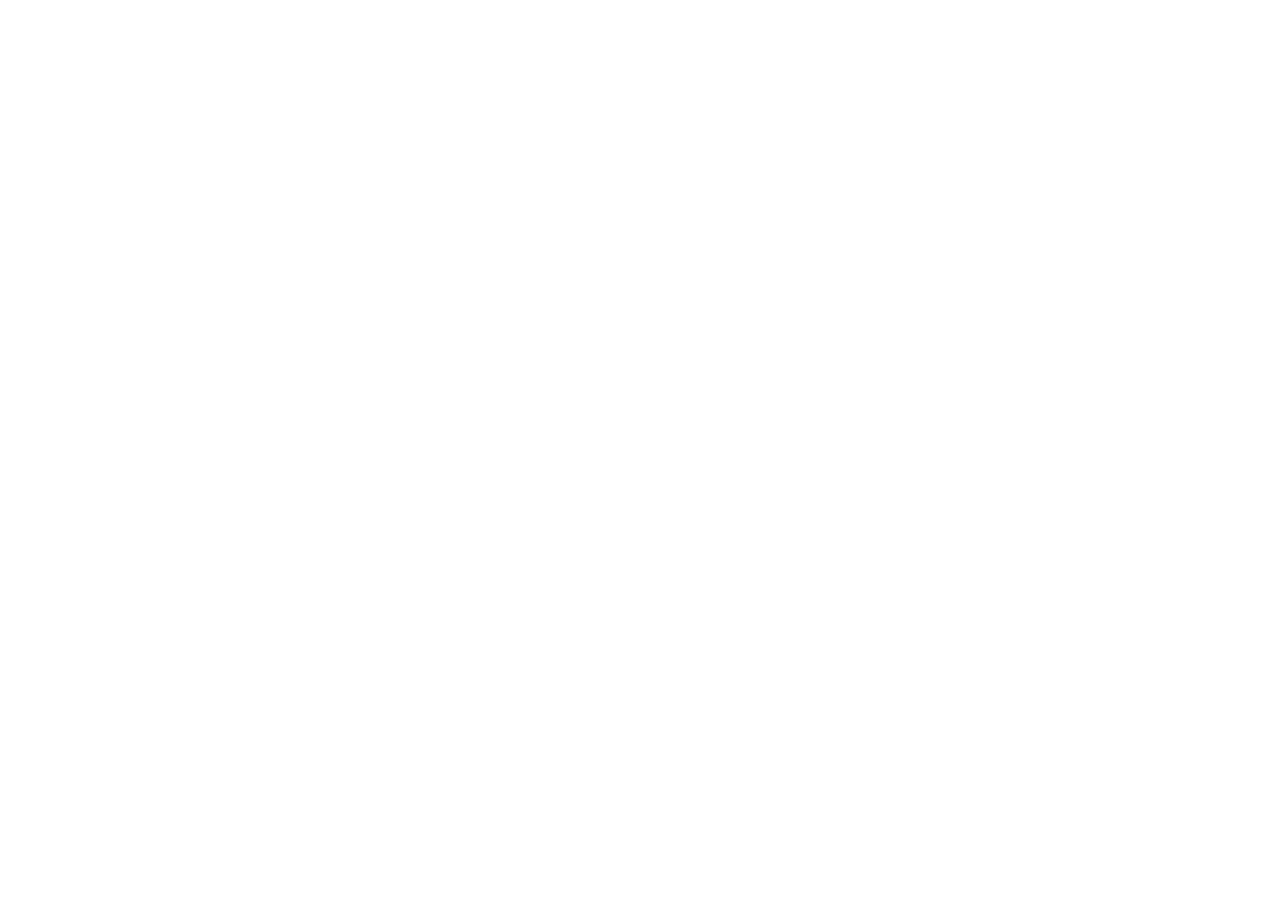
==== AppleLanding/index.html @ 0c950baa "react websites" ====
<!doctype html>
<html lang="en">
  <head>
    <meta charset="UTF-8" />
    <link rel="icon" type="image/svg+xml" href="/vite.svg" />
    <meta name="viewport" content="width=device-width, initial-scale=1.0" />
    <title>Apple</title>
    <link
    href="https://cdn.jsdelivr.net/npm/remixicon@4.3.0/fonts/remixicon.css"
    rel="stylesheet"
/>
    <script type="module" crossorigin src="/assets/index-DI3Qbll0.js"></script>
    <link rel="stylesheet" crossorigin href="/assets/index-COiNyqGu.css">
  </head>
  <body>
    <div id="root"></div>
  </body>
</html>
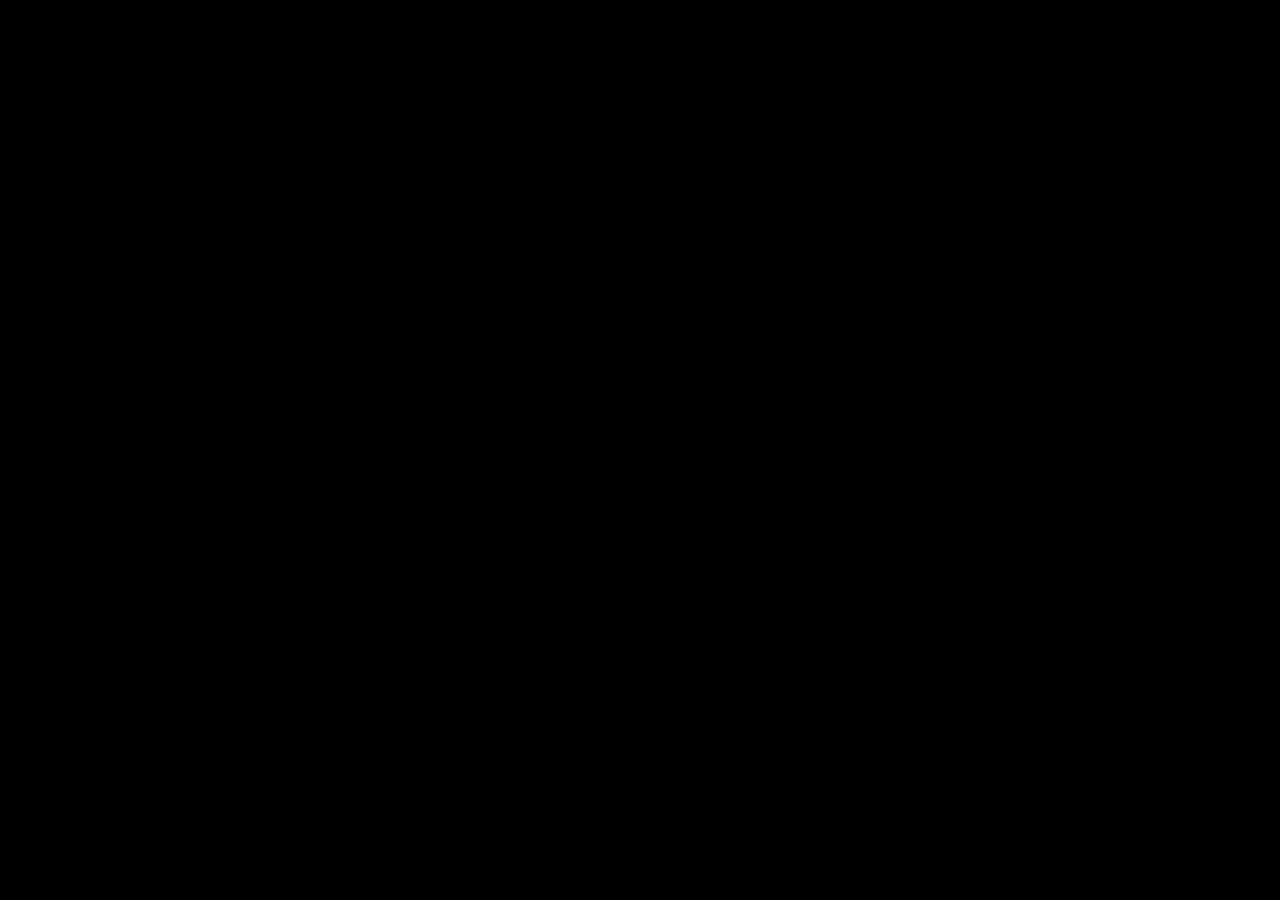
==== commit 1487ab81: "link fix apple" ====
--- a/AppleLanding/index.html
+++ b/AppleLanding/index.html
@@ -2,15 +2,15 @@
 <html lang="en">
   <head>
     <meta charset="UTF-8" />
-    <link rel="icon" type="image/svg+xml" href="/vite.svg" />
+    <link rel="icon" type="image/svg+xml" href="vite.svg" />
     <meta name="viewport" content="width=device-width, initial-scale=1.0" />
     <title>Apple</title>
     <link
     href="https://cdn.jsdelivr.net/npm/remixicon@4.3.0/fonts/remixicon.css"
     rel="stylesheet"
 />
-    <script type="module" crossorigin src="/assets/index-DI3Qbll0.js"></script>
-    <link rel="stylesheet" crossorigin href="/assets/index-COiNyqGu.css">
+    <script type="module" crossorigin src="assets/index-DI3Qbll0.js"></script>
+    <link rel="stylesheet" crossorigin href="assets/index-COiNyqGu.css">
   </head>
   <body>
     <div id="root"></div>
--- a/AppleLanding/assets/index-COiNyqGu.css
+++ b/AppleLanding/assets/index-COiNyqGu.css
@@ -0,0 +1 @@
+html,body{width:100%;height:100%}#root{width:100%;height:100%;background-color:#000}.masked{position:relative;background:url(https://i.pinimg.com/564x/d9/54/87/d95487ffab31b9722b12eaf0e5709494.jpg) no-repeat center center;-webkit-background-clip:text;color:transparent;background-size:cover}.masked:before{content:"MacBook Pro.";position:absolute;top:0;left:0;width:100%;height:100%;background:url(https://i.pinimg.com/564x/d9/54/87/d95487ffab31b9722b12eaf0e5709494.jpg) no-repeat center center;-webkit-background-clip:text;background-clip:text;color:transparent;background-size:cover;filter:blur(40px);opacity:.8}.masked:after{content:"MacBook Pro.";position:absolute;top:0;left:0;width:100%;height:100%;background:url(https://i.pinimg.com/564x/d9/54/87/d95487ffab31b9722b12eaf0e5709494.jpg) no-repeat center center;-webkit-background-clip:text;background-clip:text;color:transparent;background-size:cover;filter:blur(20px);opacity:.8}.line{border-bottom:1px solid #333}*,:before,:after{box-sizing:border-box;border-width:0;border-style:solid;border-color:#e5e7eb}:before,:after{--tw-content: ""}html,:host{line-height:1.5;-webkit-text-size-adjust:100%;-moz-tab-size:4;-o-tab-size:4;tab-size:4;font-family:ui-sans-serif,system-ui,sans-serif,"Apple Color Emoji","Segoe UI Emoji",Segoe UI Symbol,"Noto Color Emoji";font-feature-settings:normal;font-variation-settings:normal;-webkit-tap-highlight-color:transparent}body{margin:0;line-height:inherit}hr{height:0;color:inherit;border-top-width:1px}abbr:where([title]){-webkit-text-decoration:underline dotted;text-decoration:underline dotted}h1,h2,h3,h4,h5,h6{font-size:inherit;font-weight:inherit}a{color:inherit;text-decoration:inherit}b,strong{font-weight:bolder}code,kbd,samp,pre{font-family:ui-monospace,SFMono-Regular,Menlo,Monaco,Consolas,Liberation Mono,Courier New,monospace;font-feature-settings:normal;font-variation-settings:normal;font-size:1em}small{font-size:80%}sub,sup{font-size:75%;line-height:0;position:relative;vertical-align:baseline}sub{bottom:-.25em}sup{top:-.5em}table{text-indent:0;border-color:inherit;border-collapse:collapse}button,input,optgroup,select,textarea{font-family:inherit;font-feature-settings:inherit;font-variation-settings:inherit;font-size:100%;font-weight:inherit;line-height:inherit;letter-spacing:inherit;color:inherit;margin:0;padding:0}button,select{text-transform:none}button,input:where([type=button]),input:where([type=reset]),input:where([type=submit]){-webkit-appearance:button;background-color:transparent;background-image:none}:-moz-focusring{outline:auto}:-moz-ui-invalid{box-shadow:none}progress{vertical-align:baseline}::-webkit-inner-spin-button,::-webkit-outer-spin-button{height:auto}[type=search]{-webkit-appearance:textfield;outline-offset:-2px}::-webkit-search-decoration{-webkit-appearance:none}::-webkit-file-upload-button{-webkit-appearance:button;font:inherit}summary{display:list-item}blockquote,dl,dd,h1,h2,h3,h4,h5,h6,hr,figure,p,pre{margin:0}fieldset{margin:0;padding:0}legend{padding:0}ol,ul,menu{list-style:none;margin:0;padding:0}dialog{padding:0}textarea{resize:vertical}input::-moz-placeholder,textarea::-moz-placeholder{opacity:1;color:#9ca3af}input::placeholder,textarea::placeholder{opacity:1;color:#9ca3af}button,[role=button]{cursor:pointer}:disabled{cursor:default}img,svg,video,canvas,audio,iframe,embed,object{display:block;vertical-align:middle}img,video{max-width:100%;height:auto}[hidden]{display:none}*,:before,:after{--tw-border-spacing-x: 0;--tw-border-spacing-y: 0;--tw-translate-x: 0;--tw-translate-y: 0;--tw-rotate: 0;--tw-skew-x: 0;--tw-skew-y: 0;--tw-scale-x: 1;--tw-scale-y: 1;--tw-pan-x: ;--tw-pan-y: ;--tw-pinch-zoom: ;--tw-scroll-snap-strictness: proximity;--tw-gradient-from-position: ;--tw-gradient-via-position: ;--tw-gradient-to-position: ;--tw-ordinal: ;--tw-slashed-zero: ;--tw-numeric-figure: ;--tw-numeric-spacing: ;--tw-numeric-fraction: ;--tw-ring-inset: ;--tw-ring-offset-width: 0px;--tw-ring-offset-color: #fff;--tw-ring-color: rgb(59 130 246 / .5);--tw-ring-offset-shadow: 0 0 #0000;--tw-ring-shadow: 0 0 #0000;--tw-shadow: 0 0 #0000;--tw-shadow-colored: 0 0 #0000;--tw-blur: ;--tw-brightness: ;--tw-contrast: ;--tw-grayscale: ;--tw-hue-rotate: ;--tw-invert: ;--tw-saturate: ;--tw-sepia: ;--tw-drop-shadow: ;--tw-backdrop-blur: ;--tw-backdrop-brightness: ;--tw-backdrop-contrast: ;--tw-backdrop-grayscale: ;--tw-backdrop-hue-rotate: ;--tw-backdrop-invert: ;--tw-backdrop-opacity: ;--tw-backdrop-saturate: ;--tw-backdrop-sepia: ;--tw-contain-size: ;--tw-contain-layout: ;--tw-contain-paint: ;--tw-contain-style: }::backdrop{--tw-border-spacing-x: 0;--tw-border-spacing-y: 0;--tw-translate-x: 0;--tw-translate-y: 0;--tw-rotate: 0;--tw-skew-x: 0;--tw-skew-y: 0;--tw-scale-x: 1;--tw-scale-y: 1;--tw-pan-x: ;--tw-pan-y: ;--tw-pinch-zoom: ;--tw-scroll-snap-strictness: proximity;--tw-gradient-from-position: ;--tw-gradient-via-position: ;--tw-gradient-to-position: ;--tw-ordinal: ;--tw-slashed-zero: ;--tw-numeric-figure: ;--tw-numeric-spacing: ;--tw-numeric-fraction: ;--tw-ring-inset: ;--tw-ring-offset-width: 0px;--tw-ring-offset-color: #fff;--tw-ring-color: rgb(59 130 246 / .5);--tw-ring-offset-shadow: 0 0 #0000;--tw-ring-shadow: 0 0 #0000;--tw-shadow: 0 0 #0000;--tw-shadow-colored: 0 0 #0000;--tw-blur: ;--tw-brightness: ;--tw-contrast: ;--tw-grayscale: ;--tw-hue-rotate: ;--tw-invert: ;--tw-saturate: ;--tw-sepia: ;--tw-drop-shadow: ;--tw-backdrop-blur: ;--tw-backdrop-brightness: ;--tw-backdrop-contrast: ;--tw-backdrop-grayscale: ;--tw-backdrop-hue-rotate: ;--tw-backdrop-invert: ;--tw-backdrop-opacity: ;--tw-backdrop-saturate: ;--tw-backdrop-sepia: ;--tw-contain-size: ;--tw-contain-layout: ;--tw-contain-paint: ;--tw-contain-style: }.absolute{position:absolute}.left-1\/2{left:50%}.top-0{top:0}.top-40{top:10rem}.flex{display:flex}.h-screen{height:100vh}.w-3\/4{width:75%}.w-full{width:100%}.-translate-x-1\/2{--tw-translate-x: -50%;transform:translate(var(--tw-translate-x),var(--tw-translate-y)) rotate(var(--tw-rotate)) skew(var(--tw-skew-x)) skewY(var(--tw-skew-y)) scaleX(var(--tw-scale-x)) scaleY(var(--tw-scale-y))}.flex-col{flex-direction:column}.items-center{align-items:center}.gap-10{gap:2.5rem}.pb-3{padding-bottom:.75rem}.pt-10{padding-top:2.5rem}.text-center{text-align:center}.font-\[\"Helvetica_Now_Display\"\]{font-family:Helvetica Now Display}.text-7xl{font-size:4.5rem;line-height:1}.text-sm{font-size:.875rem;line-height:1.25rem}.font-\[400\]{font-weight:400}.font-\[700\]{font-weight:700}.capitalize{text-transform:capitalize}.tracking-tighter{letter-spacing:-.05em}.text-white{--tw-text-opacity: 1;color:rgb(255 255 255 / var(--tw-text-opacity))}
